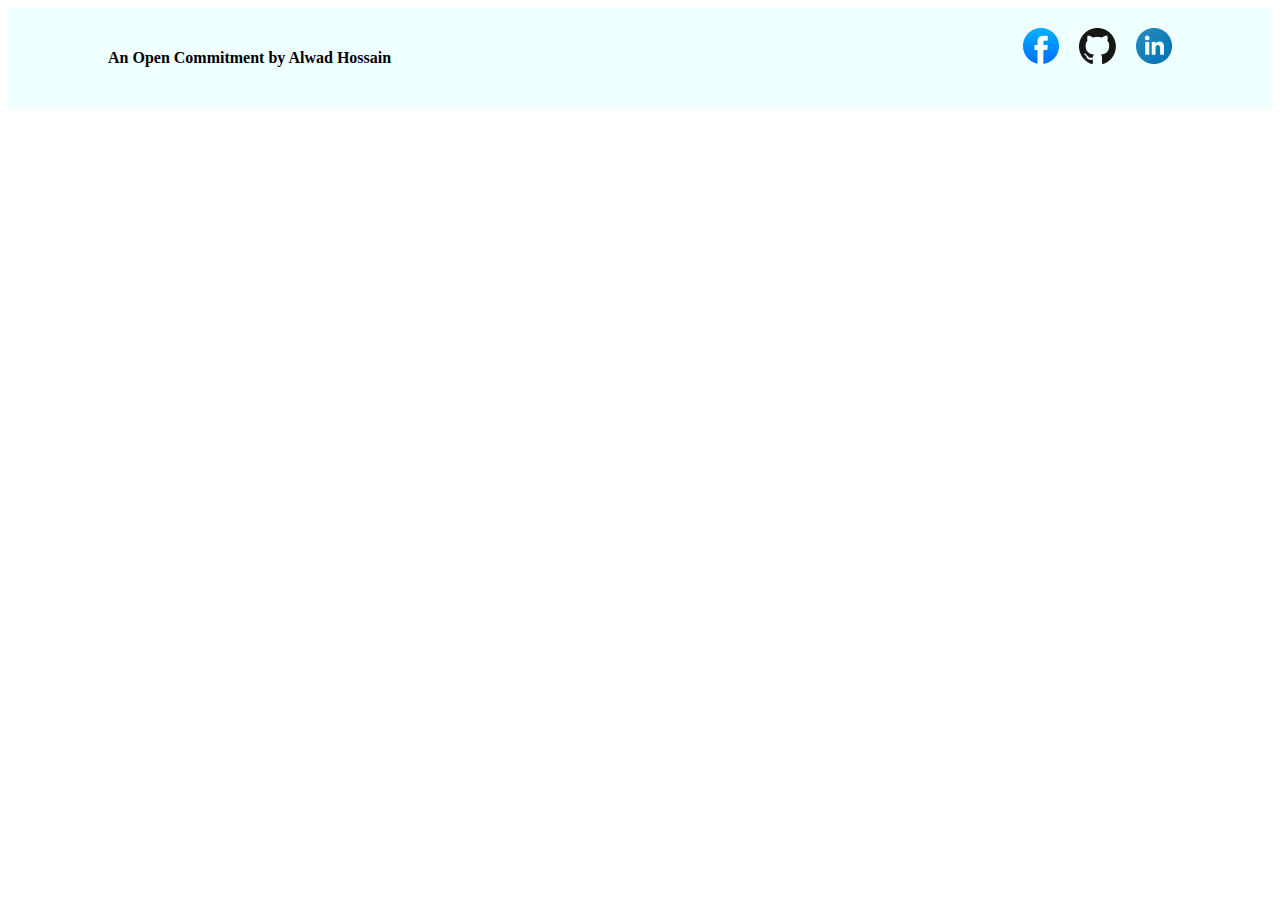
==== footer.html @ 0cf6b1f8 "finished the development section" ====
<!DOCTYPE html>
<html lang="en">
<head>
    <meta charset="UTF-8">
    <meta name="viewport" content="width=device-width, initial-scale=1.0">
    <link rel="shortcut icon" href="images/images.png" type="image/x-icon">
    <link rel="stylesheet" href="styles/index.css">
</head>
<body>
    <footer>
        <div class="part-1 footer-container">
            <div>
                <h4>An Open Commitment by Alwad Hossain</h4>
            </div>
            <div class="footer-imges">
                <a href="https://www.google.com/search?client=firefox-b-d&q=youtube"><img src="assets/facebook.png" alt="facebook"></a>
                <a href="https://github.com/ProgrammingHero1"><img src="assets/github.png" alt="github"></a>
                <a href="https://www.linkedin.com/login"><img src="assets/linkedin-icon 1.png" alt="linkedin"></a>
            </div>
    </footer>
</body>
</html>
---- styles/index.css ----
.azeret-mono-normal {
    font-family: "Azeret Mono", monospace;
    font-optical-sizing: auto;
    /* font-style: normal; */
}

.nav-1 {
    color: rgb(13, 19, 33);
    font-size: 28px;
    font-weight: 800;
}

/* shared style */

.part-1 {
    display: flex;
    justify-content: space-between;
}

.part-2 {
    display: flex;
}

.input-1 {
    border-radius: 5px;
}

.input-2 {
    border-radius: 10px;
    padding: 32px;
}

.btn-primary {
    background-color: white;
}

.navigation {
    padding-top: 40px;
    padding-left: 200px;
    padding-right: 200px;
}

.btn-1 {
    padding: 17px 24px 17px 24px;
    margin: 10px;
    width: 200px;
    display: flex;
    flex-direction: row;
    justify-content: center;
    align-items: center;
    color: rgb(13, 19, 33);
    font-size: 16px;
    font-weight: 600;
}

.banner-container {
    text-align: center;
}

/* header */
.header {
    margin-top: 130px;
    background-image: url("../assets/Hero-bg.png");
}

.banner-img {
    padding-top: 10px;
}

.header-title {
    font-size: 40px;
    font-weight: 800;
    color: rgb(13, 19, 33);
    padding: 0px 220px;

}

.header-content {
    font-size: 16px;
    font-weight: 400;
    color: rgb(13, 19, 33);
    padding: 0px 300px;
}

.btn {
    background-color: #0D1321;
    color: rgb(255, 255, 255);
    padding: 20px 24px;
    margin: 20px;
    border-radius: 5px;
    font-size: 20px;
    font-weight: 600;
}

.main-content {
    margin-top: 50px;
    background-color: white;
}

.inspiration {
    margin-top: 60px;
    text-align: center;
}

.web-container {
    background: rgba(13, 19, 33, 0.02);
    border-radius: 16px;
    margin: 10px 100px 10px 100px;
    height: 1200px;
}

.web-content {
    padding-top: 50px;
}

.Development-title {
    text-align: center;
    font-size: 32px;
    font-weight: 800;
    color: rgb(13, 19, 33);
    margin: 32px 0px;
}

.Development-content {
    text-align: center;
    font-size: 16px;
    font-weight: 400;
    color: rgb(13, 19, 33);
    padding: 10px 280px;
}

.development-part-1 {
    margin: 40px 100px 40px 100px;
    padding: 0px 50px 0px 50px;
    border-radius: 16px;
    background: linear-gradient(90.00deg, rgb(255, 255, 255), rgba(255, 255, 255, 0) 100%);
}

.development-part-2 {
    display: flex;
    gap: 60px;
    margin: 40px 100px 40px 100px;
    padding: 0px 50px 0px 50px;
    border-radius: 16px;
    background: linear-gradient(270.00deg, rgb(255, 255, 255), rgba(255, 255, 255, 0) 100%);
}

.coding-part {
    color: rgba(13, 19, 33, 0.7);
    font-size: 24px;
    font-weight: 700;
}

.coding-description {
    color: rgb(13, 19, 33);
    font-size: 16px;
    font-weight: 400;
}

.web-btn {
    color: rgb(13, 19, 33);
    font-size: 16px;
    font-weight: 600;
    background-color: #FFFFFF;
    padding: 8px 16px;
    width: 150px;
    height: 48px;
}


.current-container {
    margin: 40px 100px;
    gap: 20px;
}

.btn-target {
    text-decoration: underline;
    border: none;
    background-color: none;
}

.html-color {
    background-color: beige;
}

.css-color {
    background-color: floralwhite;
}

.js-color {
    background-color: bisque;
}

.next-part {
    margin: 10px 100px;
}

.next-container {
    border-radius: 10px;
    background-color: blueviolet;
    gap: 20px;
    margin-top: 16px;
    padding: 20px 40px;
}

.next-img {
    margin-top: 24px;
}

.bg-img {
    background-image: url("../assets/handshake.jpg");
    text-align: center;
    /* background-repeat: no-repeat; */
    margin: 30px 100px;
    border-radius: 10px;
    height: 400px;
    max-width: 1800px;
}

.need-container {
    color: #FFFFFF;
    padding-top: 60px;
}

.need-description {
    padding: 40px 0px;
    color: #FFFFFF;
}

.input-place {
    height: 40px;
    width: 400px;
    border-radius: 10px;
}

.submit-container {
    height: 44px;
    width: 100px;
    border-radius: 10px;
}

.footer-container {
    background-color: azure;
    padding: 20px 100px;
}

.footer-imges {
    display: flex;
    gap: 20px;
}
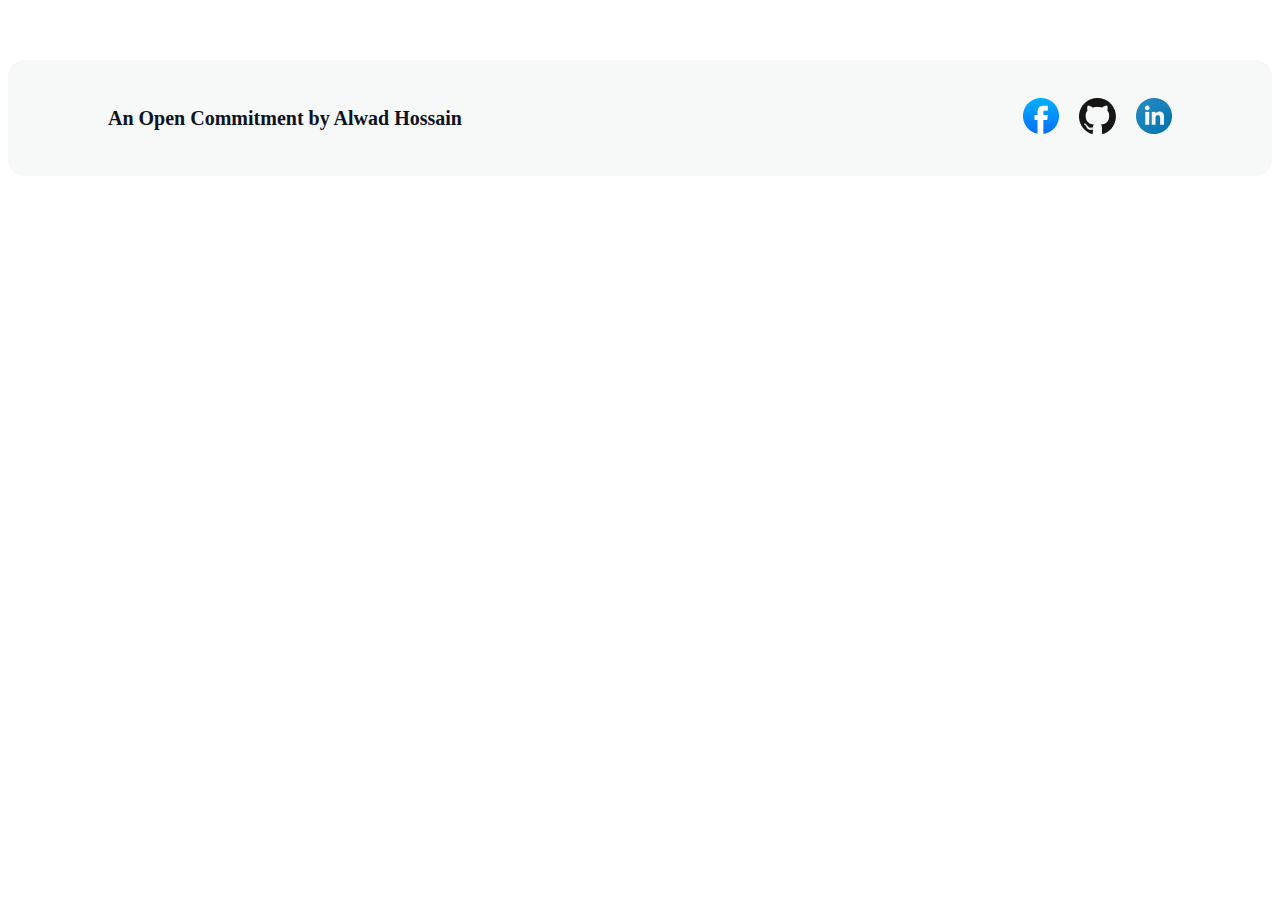
==== commit 03057cda: "finished the beautiful assignment" ====
--- a/footer.html
+++ b/footer.html
@@ -1,22 +1,27 @@
 <!DOCTYPE html>
 <html lang="en">
+
 <head>
     <meta charset="UTF-8">
     <meta name="viewport" content="width=device-width, initial-scale=1.0">
     <link rel="shortcut icon" href="images/images.png" type="image/x-icon">
     <link rel="stylesheet" href="styles/index.css">
 </head>
+
 <body>
     <footer>
         <div class="part-1 footer-container">
             <div>
-                <h4>An Open Commitment by Alwad Hossain</h4>
+                <h4 class="footer-title">An Open Commitment by Alwad Hossain</h4>
             </div>
             <div class="footer-imges">
-                <a href="https://www.google.com/search?client=firefox-b-d&q=youtube"><img src="assets/facebook.png" alt="facebook"></a>
+                <a href="https://www.facebook.com/"><img src="assets/facebook.png"
+                        alt="facebook"></a>
                 <a href="https://github.com/ProgrammingHero1"><img src="assets/github.png" alt="github"></a>
                 <a href="https://www.linkedin.com/login"><img src="assets/linkedin-icon 1.png" alt="linkedin"></a>
             </div>
+        </div>
     </footer>
 </body>
+
 </html>--- a/styles/index.css
+++ b/styles/index.css
@@ -167,6 +167,21 @@
     height: 48px;
 }
 
+.inspiration-title {
+    color: rgb(13, 19, 33);
+    font-size: 32px;
+    font-weight: 800;
+}
+
+.video-content {
+    border-radius: 16px;
+}
+
+.card {
+    color: rgb(13, 19, 33);
+    font-size: 24px;
+    font-weight: 800;
+}
 
 .current-container {
     margin: 40px 100px;
@@ -177,6 +192,9 @@
     text-decoration: underline;
     border: none;
     background-color: none;
+    color: rgb(13, 19, 33);
+    font-size: 16px;
+    font-weight: 700;
 }
 
 .html-color {
@@ -196,11 +214,13 @@
 }
 
 .next-container {
-    border-radius: 10px;
-    background-color: blueviolet;
+    border-radius: 16px;
+    background: rgb(255, 255, 255);
     gap: 20px;
     margin-top: 16px;
     padding: 20px 40px;
+    box-sizing: border-box;
+    border: 1px solid rgba(13, 19, 33, 0.15);
 }
 
 .next-img {
@@ -210,41 +230,60 @@
 .bg-img {
     background-image: url("../assets/handshake.jpg");
     text-align: center;
-    /* background-repeat: no-repeat; */
     margin: 30px 100px;
     border-radius: 10px;
     height: 400px;
     max-width: 1800px;
+    border-radius: 16px;
 }
 
 .need-container {
-    color: #FFFFFF;
+    color: rgb(255, 255, 255);
+    font-size: 32px;
+    font-weight: 700;
     padding-top: 60px;
 }
 
 .need-description {
     padding: 40px 0px;
-    color: #FFFFFF;
+    color: rgb(255, 255, 255);
+    font-size: 16px;
+    font-weight: 400;
 }
 
 .input-place {
     height: 40px;
     width: 400px;
     border-radius: 10px;
-}
-
-.submit-container {
+    color: rgba(13, 19, 33, 0.4);
+    font-size: 16px;
+    font-weight: 400;
+    padding-left: 20px;
+
+}
+
+.submit-btn {
     height: 44px;
     width: 100px;
     border-radius: 10px;
+    color: rgb(13, 19, 33);
+    font-size: 20px;
+    font-weight: 600;
 }
 
 .footer-container {
-    background-color: azure;
+    border-radius: 16px;
+    background: rgba(13, 19, 33, 0.03);
+    margin-top: 60px;
     padding: 20px 100px;
 }
-
+.footer-title{
+    color: rgb(13, 19, 33);
+    font-size: 20px;
+    font-weight: 600;
+}
 .footer-imges {
+    align-items: center;
     display: flex;
     gap: 20px;
 }